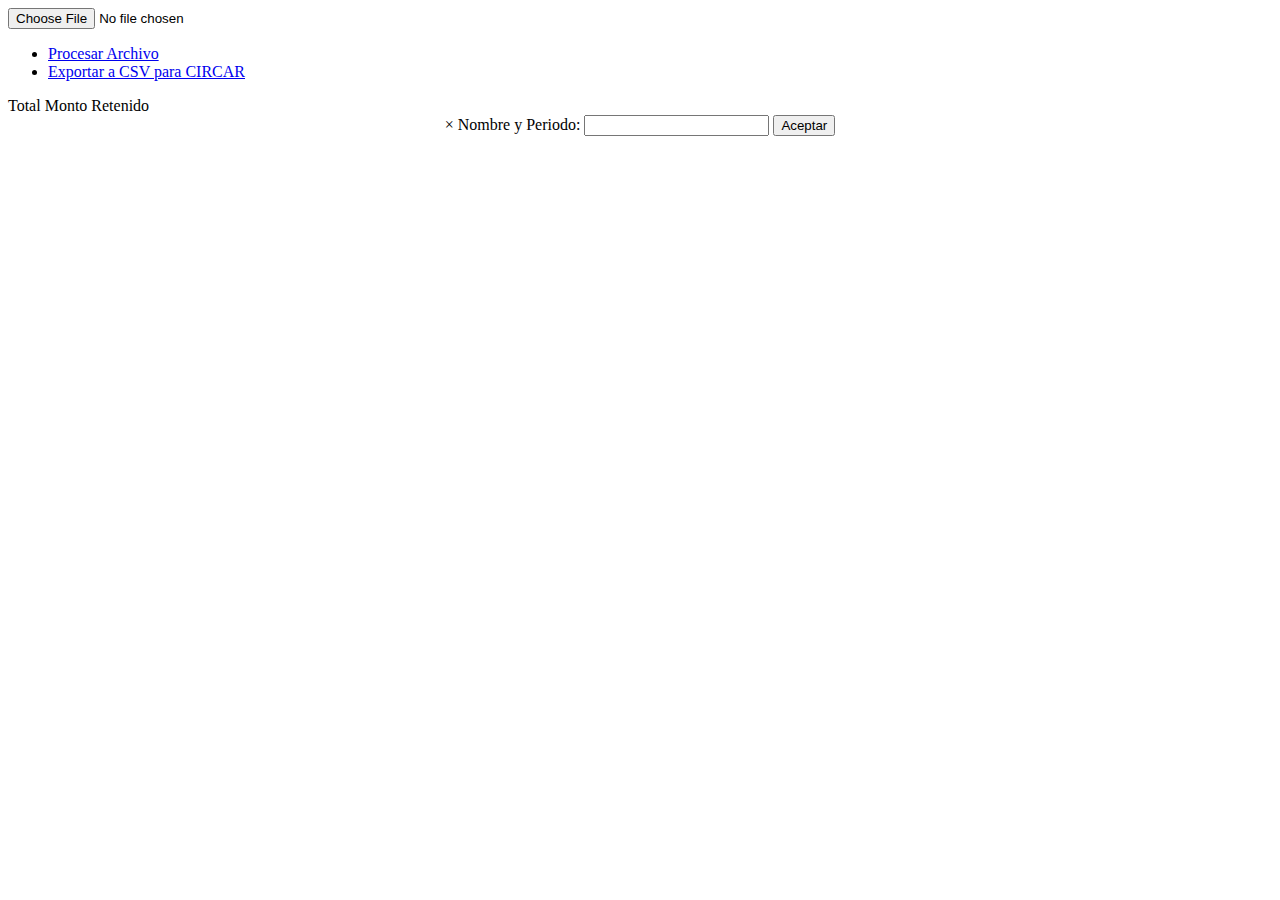
==== index.html @ eb538afd "index" ====
<!DOCTYPE html>
<html>
<head>
	<title>CIRCAR Procesar</title>
	<link rel='stylesheet' href='https://fonts.googleapis.com/css?family=Open+Sans'><link rel="stylesheet" href="css/style.css">
	<script src="JS/jquery/jquery-3.5.1.min.js" type="text/javascript"></script> 
	<!-- <script src="https://ajax.googleapis.com/ajax/libs/jquery/3.5.1/jquery.min.js"></script> -->
</head>
<body>
<div class="action_container">
	<div><input type="file" name="file" id="file"><p></p></div>
		<div>
		<!-- <p><a href="javascript:fillArray();"><span>Procesar Archivo</span></a></p>
		<a href="javascript:downloadFileCSV();"><span>Exportar a CSV para CIRCAR</span></a> -->

		<ul>
		  <li><a href="javascript:if(Array_date[0] == 0){fillArray();}" id="process_id">Procesar Archivo</a></li>
		  <li><a href="javascript:pop();">Exportar a CSV para CIRCAR</a></li>
		  <!-- <li><a href="#contact">Contact</a></li>
		  <li><a href="#about">About</a></li> -->
		</ul>

		</div>
	</div>

</div> <!--End Action Container Class CSS  -->
<div>
	<p></p>
<!-- 
<table id="table_id">
  <caption>Facturacón</caption>
  <thead>
    <tr>
      <th scope="col">Tip0 Comprobante</th>
      <th scope="col">Número Factura</th>
      <th scope="col">CUIT</th>
      <th scope="col">Fecha</th>
      <th scope="col">Importe Total</th>
    </tr>
  </thead>
</table> -->
<div id="main"> 


</div>
<div id="MONTO_ID">
	<span>Total Monto Retenido</span>
</div>
<div style="text-align:center;">
  <!-- <a href="#" onclick="pop()">Click</a> -->
  <!-- <div class="popup" id="idPopPup">
    <span class="popuptext" id="myPopup">
      Periodo: <input type="text" name="" value id="nameFile">
      <button onclick="downloadFileCSV()">Aceptar</button>
      <button onclick="pop()">Cancelar</button>
    </span>
  </div> -->
  <!-- <button id="myBtn">Open Modal</button> -->

<!-- The Modal -->
<div id="myModal" class="modal">

  <!-- Modal content -->
  <div class="modal-content">
    <span class="close">&times;</span>
    Nombre y Periodo: <input type="text" name="" value id="nameFile">
      <button onclick="downloadFileCSV()">Aceptar</button>
     <!--  <button onclick="pop()">Cancelar</button> -->
  </div>

</div>
</div>
<div id="TOTAL_ID"></div>
</div>

<script src="JS/readFile_v2.js"></script>
<script type="text/javascript">
	
</script>

</body>
</html>
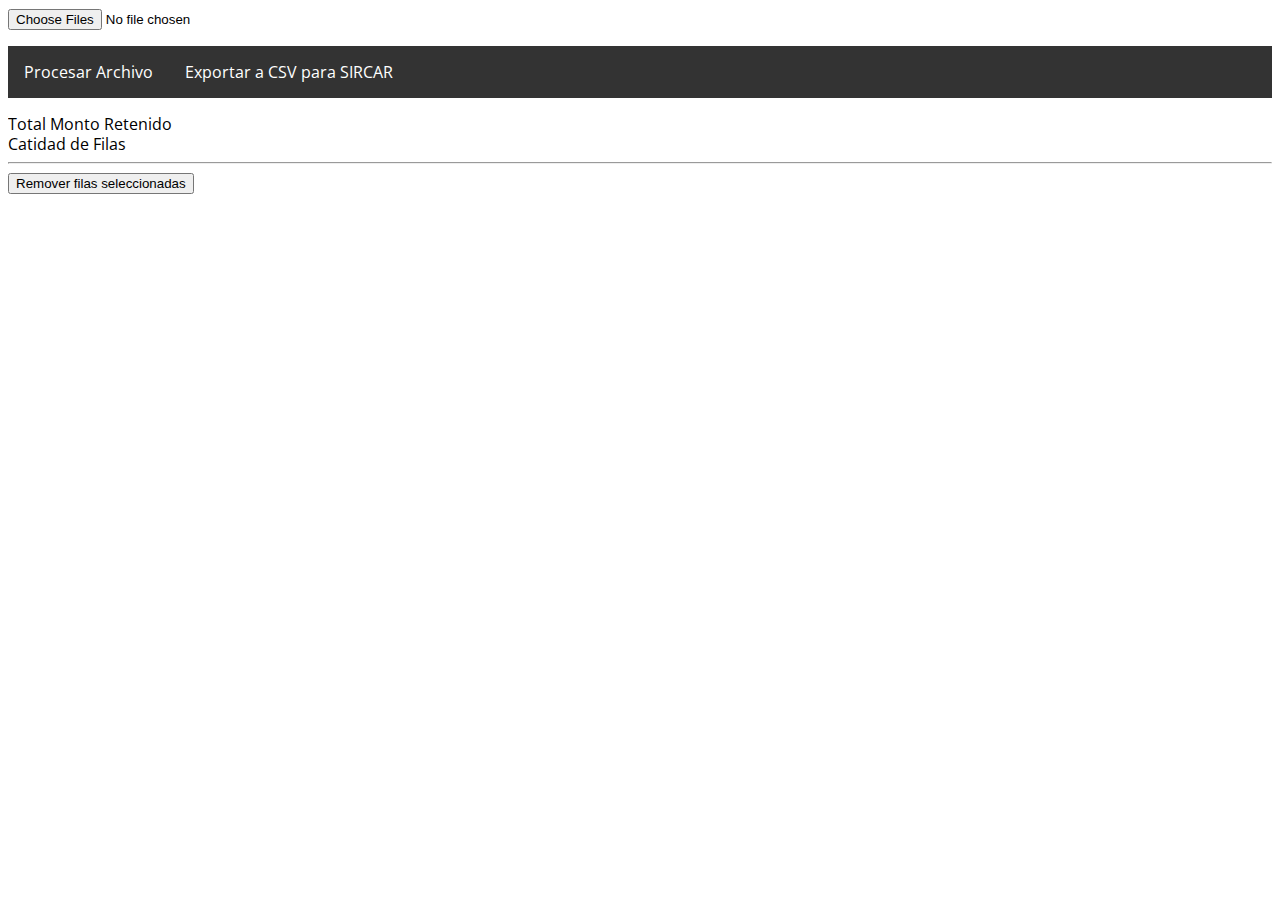
==== commit 094501ea: "initial Commit" ====
--- a/index.html
+++ b/index.html
@@ -1,23 +1,31 @@
 <!DOCTYPE html>
 <html>
 <head>
-	<title>CIRCAR Procesar</title>
-	<link rel='stylesheet' href='https://fonts.googleapis.com/css?family=Open+Sans'><link rel="stylesheet" href="css/style.css">
+	<title>SIRCAR Procesar</title>
+	<link rel='stylesheet' href='https://fonts.googleapis.com/css?family=Open+Sans'>
+  <link href="https://fonts.googleapis.com/icon?family=Material+Icons"
+      rel="stylesheet">
+  <link rel="stylesheet" href="css/style.css">
+  <link rel="stylesheet" href="css/all.css">
+  <!--<link rel="stylesheet" href="https://cdnjs.cloudflare.com/ajax/libs/font-awesome/4.7.0/css/font-awesome.min.css">-->
 	<script src="JS/jquery/jquery-3.5.1.min.js" type="text/javascript"></script> 
 	<!-- <script src="https://ajax.googleapis.com/ajax/libs/jquery/3.5.1/jquery.min.js"></script> -->
 </head>
 <body>
 <div class="action_container">
-	<div><input type="file" name="file" id="file"><p></p></div>
+  <div class="c_files">
+      <div><input type="file" name="file" id="file" multiple accept=".txt,.csv"><p></p></div>
+      <div id="fileNamesId"></div>
+  </div>
 		<div>
 		<!-- <p><a href="javascript:fillArray();"><span>Procesar Archivo</span></a></p>
-		<a href="javascript:downloadFileCSV();"><span>Exportar a CSV para CIRCAR</span></a> -->
+		<a href="javascript:downloadFileCSV();"><span>Exportar a CSV para SIRCAR</span></a> -->
 
 		<ul>
-		  <li><a href="javascript:if(Array_date[0] == 0){fillArray();}" id="process_id">Procesar Archivo</a></li>
-		  <li><a href="javascript:pop();">Exportar a CSV para CIRCAR</a></li>
-		  <!-- <li><a href="#contact">Contact</a></li>
-		  <li><a href="#about">About</a></li> -->
+		  <li><a href="javascript:processDocument()" id="process_id">Procesar Archivo</a></li>
+		  <li><a href="javascript:pop();">Exportar a CSV para SIRCAR</a></li>
+		  <!--<li ><a style="color:red" href="#contact"> Remover Facturas</a></li>-->
+		  <!-- <li><a href="#about">About</a></li> -->
 		</ul>
 
 		</div>
@@ -46,6 +54,7 @@
 <div id="MONTO_ID">
 	<span>Total Monto Retenido</span>
 </div>
+
 <div style="text-align:center;">
   <!-- <a href="#" onclick="pop()">Click</a> -->
   <!-- <div class="popup" id="idPopPup">
@@ -62,6 +71,8 @@
 
   <!-- Modal content -->
   <div class="modal-content">
+    <div><span>Verificar la cantidad total de percepciones</span></div>
+    <div id="TOTAL_PERC"></div>
     <span class="close">&times;</span>
     Nombre y Periodo: <input type="text" name="" value id="nameFile">
       <button onclick="downloadFileCSV()">Aceptar</button>
@@ -71,6 +82,15 @@
 </div>
 </div>
 <div id="TOTAL_ID"></div>
+<div id="ROWS_ID">
+	<span>Catidad de Filas</span>
+</div>
+<div id="NUM_ROWS"></div>
+<div>
+  <hr>
+  <span><button onclick="removerFilas()">Remover filas seleccionadas</button>
+  </span>
+</div>
 </div>
 
 <script src="JS/readFile_v2.js"></script>
--- a/css/style.css
+++ b/css/style.css
@@ -0,0 +1,243 @@
+body {
+  font-family: "Open Sans", sans-serif;
+  line-height: 1.25;
+}
+
+table {
+  border: 1px solid #ccc;
+  border-collapse: collapse;
+  margin: 0;
+  padding: 0;
+  width: 100%;
+  table-layout: fixed;
+  white-space: nowrap;
+  display: block;
+  overflow-x: auto;
+}
+
+table caption {
+  font-size: 1.5em;
+  margin: .5em 0 .75em;
+}
+
+table tr {
+  background-color: #f8f8f8;
+  border: 1px solid #ddd;
+  padding: .35em;
+}
+
+table th,
+table td {
+  padding: .625em;
+  text-align: center;
+}
+
+table th {
+  font-size: .85em;
+  letter-spacing: .1em;
+  text-transform: uppercase;
+}
+
+@media screen and (max-width: 600px) {
+  table {
+    border: 0;
+  }
+
+  table caption {
+    font-size: 1.3em;
+  }
+  
+  table thead {
+    border: none;
+    clip: rect(0 0 0 0);
+    height: 1px;
+    margin: -1px;
+    overflow: hidden;
+    padding: 0;
+    position: absolute;
+    width: 1px;
+  }
+  
+  table tr {
+    border-bottom: 3px solid #ddd;
+    display: block;
+    margin-bottom: .625em;
+  }
+  
+  table td {
+    border-bottom: 1px solid #ddd;
+    display: block;
+    font-size: .8em;
+    text-align: right;
+  }
+  
+  table td::before {
+    /*
+    * aria-label has no advantage, it won't be read inside a table
+    content: attr(aria-label);
+    */
+    content: attr(data-label);
+    float: left;
+    font-weight: bold;
+    text-transform: uppercase;
+  }
+  
+  table td:last-child {
+    border-bottom: 0;
+  }
+}
+/*******************************************************************************************************/
+/*Menu List CSS*/
+/*******************************************************************************************************/
+ul {
+  list-style-type: none;
+  margin: 0;
+  padding: 0;
+  overflow: hidden;
+  background-color: #333333;
+}
+
+li {
+  float: left;
+}
+
+li a {
+  display: block;
+  color: white;
+  text-align: center;
+  padding: 16px;
+  text-decoration: none;
+}
+
+li a:hover {
+  background-color: #111111;
+}
+/*******************************************************************************************************/
+/*******************************************************************************************************/
+.modal {
+  display: none; /* Hidden by default */
+  position: fixed; /* Stay in place */
+  z-index: 1; /* Sit on top */
+  padding-top: 100px; /* Location of the box */
+  left: 0;
+  top: 0;
+  width: 100%; /* Full width */
+  height: 100%; /* Full height */
+  overflow: auto; /* Enable scroll if needed */
+  background-color: rgb(0,0,0); /* Fallback color */
+  background-color: rgba(0,0,0,0.4); /* Black w/ opacity */
+}
+
+/* Modal Content */
+.modal-content {
+  background-color: #fefefe;
+  margin: auto;
+  padding: 20px;
+  border: 1px solid #888;
+  width: 30%;
+}
+
+/* The Close Button */
+.close {
+  color: #aaaaaa;
+  float: right;
+  font-size: 28px;
+  font-weight: bold;
+}
+
+.close:hover,
+.close:focus {
+  color: #000;
+  text-decoration: none;
+  cursor: pointer;
+}
+.c_files{
+  display: flex;
+}
+.c_filesList{
+  border: 1px solid #ddd;
+  padding: 4px;
+  margin: 4px;
+  border-radius: 6px;
+  color: #525252;
+}
+/*
+.tableFixHead {
+            width: 500px;
+            table-layout: fixed;
+            border-collapse: collapse;
+        }
+        
+        .tableFixHead tbody {
+            display: block;
+            width: 100%;
+            overflow: auto;
+            height: 50px;
+        }
+        
+        .tableFixHead thead tr {
+            display: block;
+        }
+        
+        th {
+            background: #ABDD93;
+        }
+        
+        .tableFixHead th,
+        .tableFixHead td {
+            padding: 5px 10px;
+            width: 200px;
+        }
+            */
+/**/
+/*
+.tableFixHead {
+  width: 100%;
+  table-layout: fixed;
+  border-collapse: collapse;
+}
+
+.tableFixHead tbody {
+  display: block;
+  width: 100%;
+  overflow: auto;
+  height: 100rem;
+}
+
+.tableFixHead thead tr {
+  display: block;
+}
+
+th {
+  background: #ABDD93;
+}
+
+.tableFixHead th,
+.tableFixHead td {
+  padding: 5px 10px;
+  width: 200px;
+}
+  */
+/**/
+/*.popup {
+    display: inline-block;
+}
+.popup .popuptext {
+    visibility: hidden;
+    width: 160px;
+    background-color: #b1b1b1;
+    color: #fff;
+    text-align: center;
+    border-radius: 6px;
+    padding: 20px;
+    position:relative;
+    top:50px;
+    right:150px;
+}
+.popup .show {
+    visibility: visible;
+    -webkit-animation: fadeIn 1s;
+    animation: fadeIn 1s;
+}*/
+/*******************************************************************************************************/
+/*******************************************************************************************************/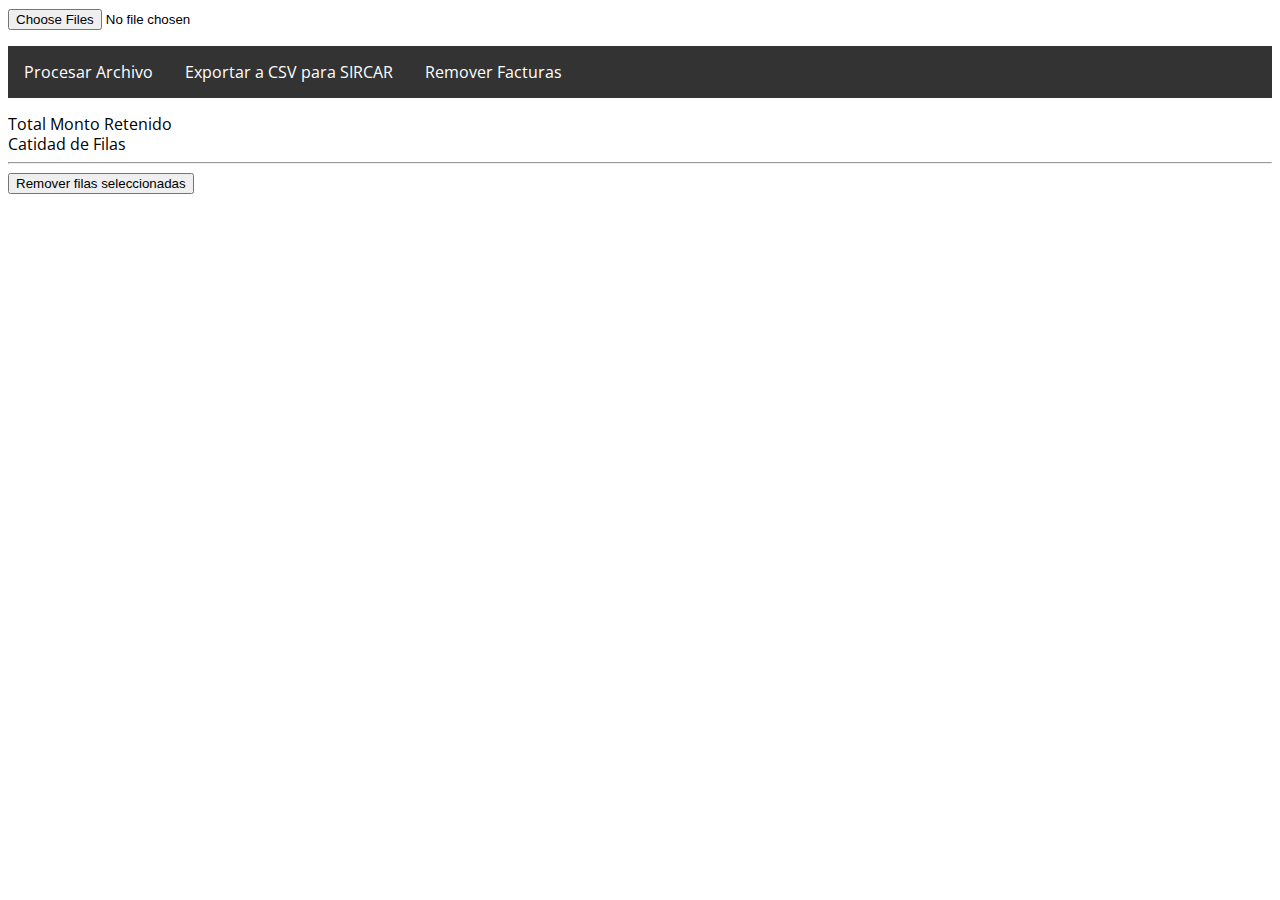
==== commit 20d89d88: "preProd" ====
--- a/index.html
+++ b/index.html
@@ -10,6 +10,51 @@
   <!--<link rel="stylesheet" href="https://cdnjs.cloudflare.com/ajax/libs/font-awesome/4.7.0/css/font-awesome.min.css">-->
 	<script src="JS/jquery/jquery-3.5.1.min.js" type="text/javascript"></script> 
 	<!-- <script src="https://ajax.googleapis.com/ajax/libs/jquery/3.5.1/jquery.min.js"></script> -->
+  <style>
+    
+
+    /* Estilo del PopUp */
+    .modal {
+        display: none;
+        position: fixed;
+        z-index: 1000;
+        top: 0;
+        left: 0;
+        width: 100%;
+        height: 100%;
+        background-color: rgba(0, 0, 0, 0.4);
+    }
+
+    .modal-content {
+        background-color: #fff;
+        margin: 15% auto;
+        padding: 20px;
+        width: 50%;
+        border-radius: 10px;
+        box-shadow: 0 4px 8px rgba(0, 0, 0, 0.2);
+    }
+
+    textarea {
+        width: 100%;
+        height: 150px;
+        margin: 10px 0;
+        padding: 10px;
+        font-size: 14px;
+        border: 1px solid #ccc;
+        border-radius: 5px;
+    }
+
+    .close {
+        float: right;
+        font-size: 20px;
+        cursor: pointer;
+        color: #aaa;
+    }
+
+    .close:hover {
+        color: black;
+    }
+</style>
 </head>
 <body>
 <div class="action_container">
@@ -24,7 +69,7 @@
 		<ul>
 		  <li><a href="javascript:processDocument()" id="process_id">Procesar Archivo</a></li>
 		  <li><a href="javascript:pop();">Exportar a CSV para SIRCAR</a></li>
-		  <!--<li ><a style="color:red" href="#contact"> Remover Facturas</a></li>-->
+		  <li><a href="javascript:mostrarPopUp();"> Remover Facturas</a></li>
 		  <!-- <li><a href="#about">About</a></li> -->
 		</ul>
 
@@ -78,8 +123,18 @@
       <button onclick="downloadFileCSV()">Aceptar</button>
      <!--  <button onclick="pop()">Cancelar</button> -->
   </div>
+</div>
 
+<!-- PopUp Modal Eliminar Facturas-->
+<div id="modalPopUp" class="modal">
+  <div class="modal-content">
+      <span class="close" onclick="cerrarPopUp()">&times;</span>
+      <h3>Ingrese la lista de números de facturas</h3>
+      <textarea id="listaFacturas" placeholder="Pegue aquí la lista de números de facturas..."></textarea>
+      <button onclick="eliminarFacturas()">Eliminar Facturas</button>
+  </div>
 </div>
+<!--  -->
 </div>
 <div id="TOTAL_ID"></div>
 <div id="ROWS_ID">
